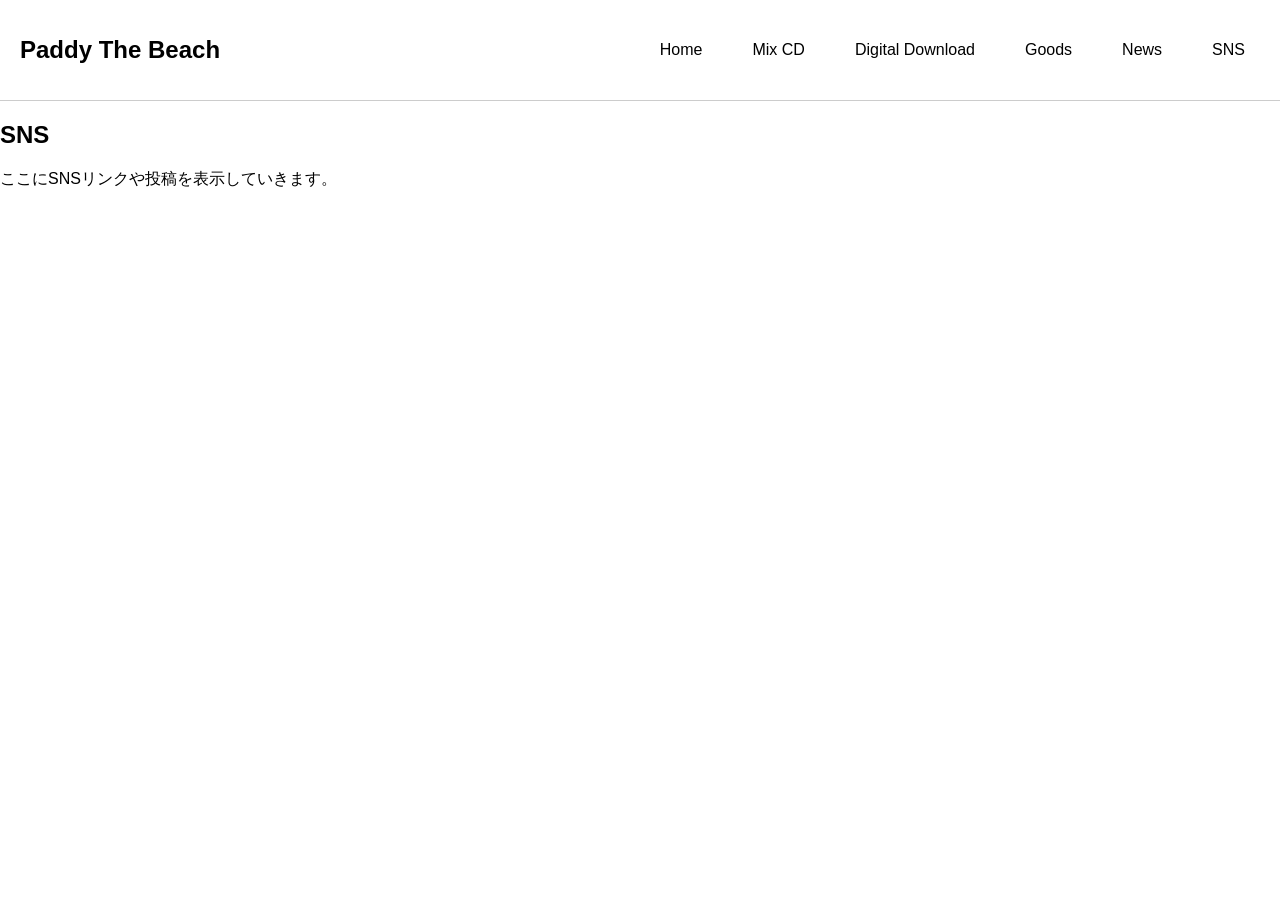
==== sns.html @ 22770439 "Create sns.html" ====
<!DOCTYPE html>
<html lang="ja">
<head>
  <meta charset="UTF-8">
  <meta name="viewport" content="width=device-width, initial-scale=1.0">
  <title>SNS - Paddy The Beach</title>
  <link rel="icon" type="image/x-icon" href="myfavicon.ico">
  <link rel="stylesheet" href="style.css">
</head>
<body>
  <header>
    <h1 class="logo">Paddy The Beach</h1>
    <div class="menu-toggle">&#9776;</div>
    <nav>
      <ul>
        <li><a href="index.html">Home</a></li>
        <li><a href="mix-cd.html">Mix CD</a></li>
        <li><a href="digital.html">Digital Download</a></li>
        <li><a href="goods.html">Goods</a></li>
        <li><a href="news.html">News</a></li>
        <li><a href="sns.html">SNS</a></li>
      </ul>
    </nav>
  </header>

  <main>
    <h2>SNS</h2>
    <p>ここにSNSリンクや投稿を表示していきます。</p>
  </main>

  <script src="script.js"></script>
</body>
</html>
---- style.css ----
body {
  margin: 0;
  font-family: Arial, sans-serif;
  background: #fff;
  color: #000;
}

header {
  position: relative;
  padding: 20px;
  background: #fff;
  display: flex;
  justify-content: space-between;
  align-items: center;
  border-bottom: 1px solid #ccc;
}

.logo {
  font-size: 24px;
  font-weight: bold;
}

.menu-toggle {
  font-size: 30px;
  cursor: pointer;
  display: none;
}

nav ul {
  list-style: none;
  padding: 0;
  margin: 0;
  display: flex;
  gap: 20px;
}

nav ul li a {
  display: block;
  padding: 10px 15px;
  text-decoration: none;
  color: #000;
  transition: 0.2s;
}

nav ul li a:hover {
  color: #ff3366;
}

/* スマホ対応 */
@media (max-width: 768px) {
  .menu-toggle {
    display: block;
  }

  nav ul {
    display: none;
    flex-direction: column;
    position: absolute;
    top: 60px;
    right: 20px;
    background: #fff;
    border: 1px solid #ccc;
    border-radius: 5px;
    padding: 10px 0;
    width: 180px;
    box-shadow: 0 2px 10px rgba(0,0,0,0.2);
  }

  nav ul.show {
    display: flex;
  }

  nav ul li a {
    padding: 10px 20px;
  }
}

.hero {
  text-align: center;
  padding: 50px 20px;
}

.products {
  padding: 20px;
}

.product-grid {
  display: flex;
  gap: 20px;
  flex-wrap: wrap;
  justify-content: center;
}

.product {
  border: 1px solid #ccc;
  padding: 10px;
  text-align: center;
  width: 200px;
}

.product img {
  width: 100%;
  height: auto;
}

.buy-button {
  display: block;
  margin: 10px auto 0 auto;
  padding: 8px 15px;
  background: #ff3366;
  color: #fff;
  text-decoration: none;
  border-radius: 5px;
  transition: 0.2s;
}

.buy-button:hover {
  background: #e60050;
}
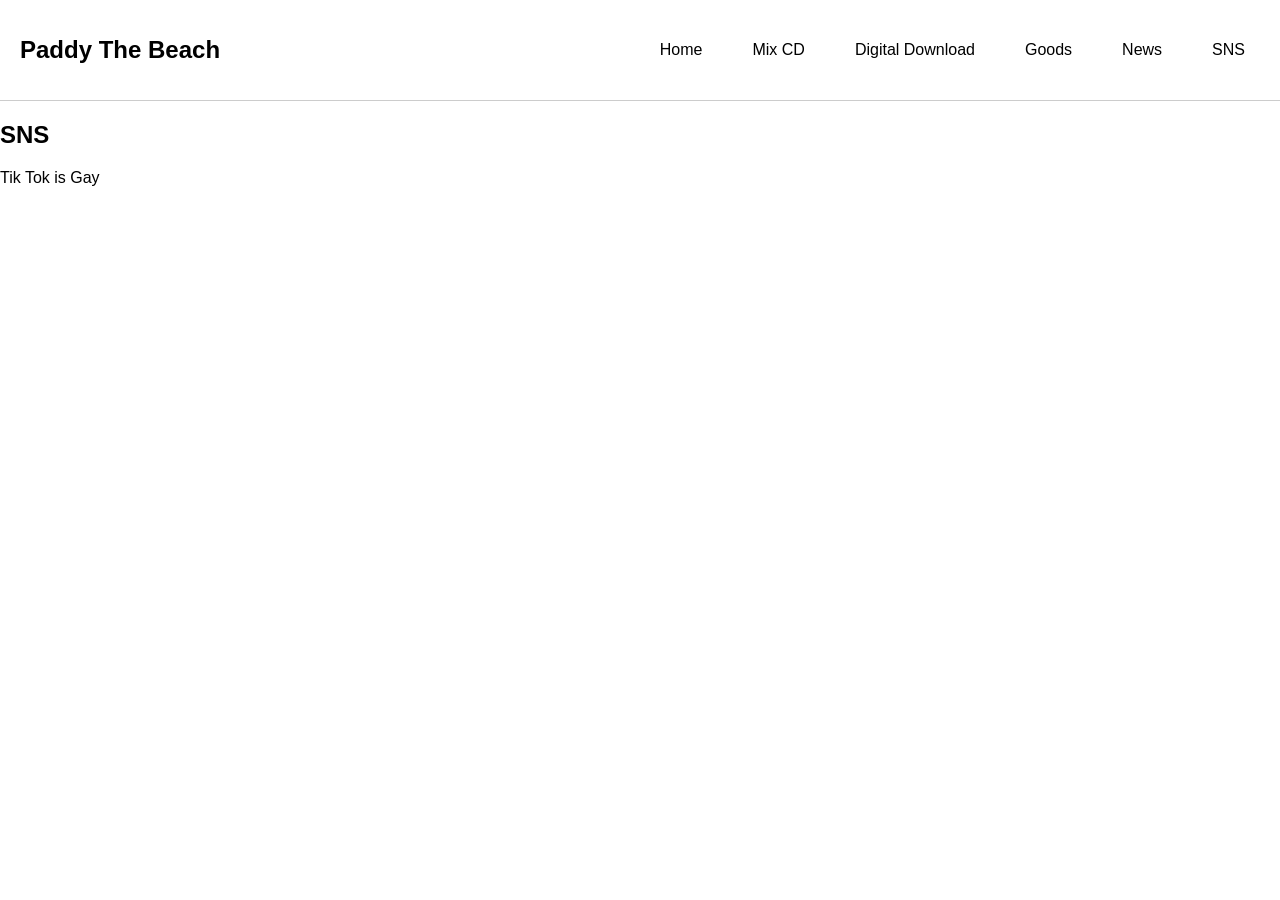
==== commit fe95d869: "Update sns.html" ====
--- a/sns.html
+++ b/sns.html
@@ -25,7 +25,7 @@
 
   <main>
     <h2>SNS</h2>
-    <p>ここにSNSリンクや投稿を表示していきます。</p>
+    <p>Tik Tok is Gay</p>
   </main>
 
   <script src="script.js"></script>
